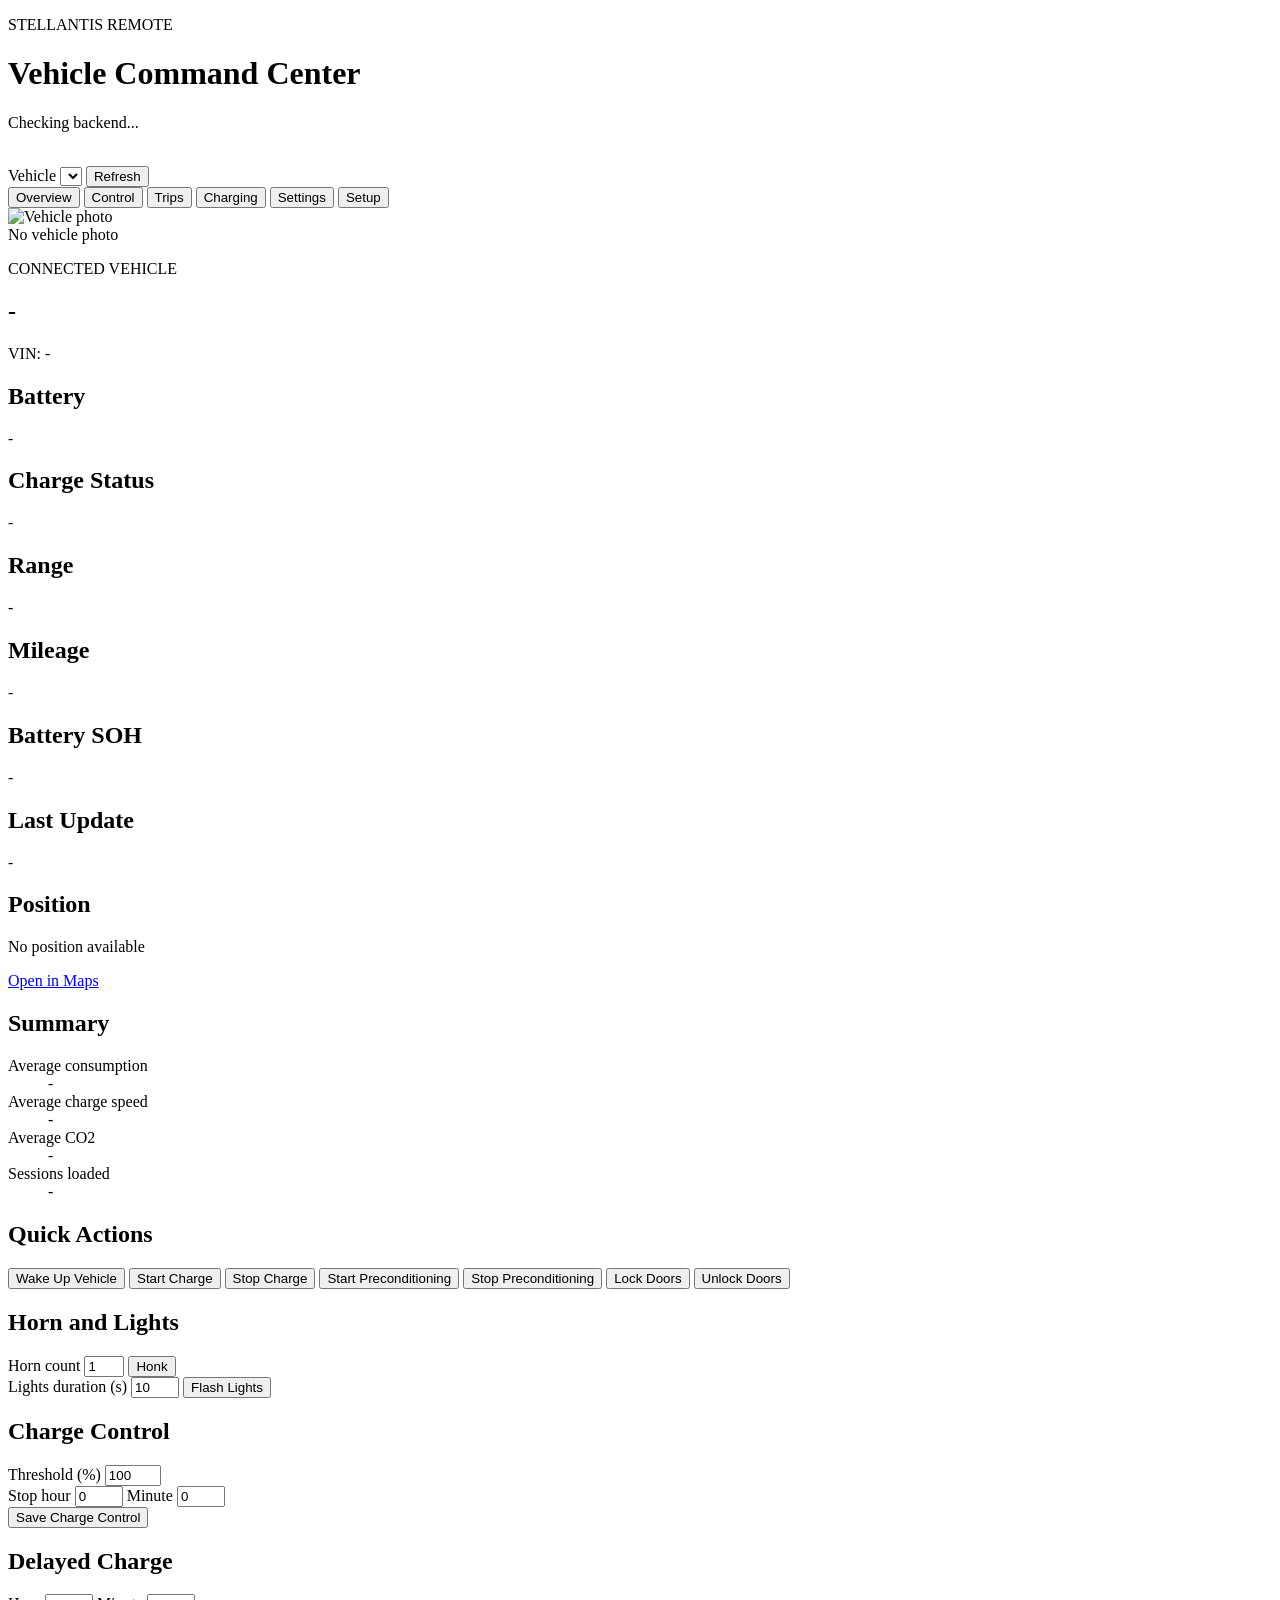
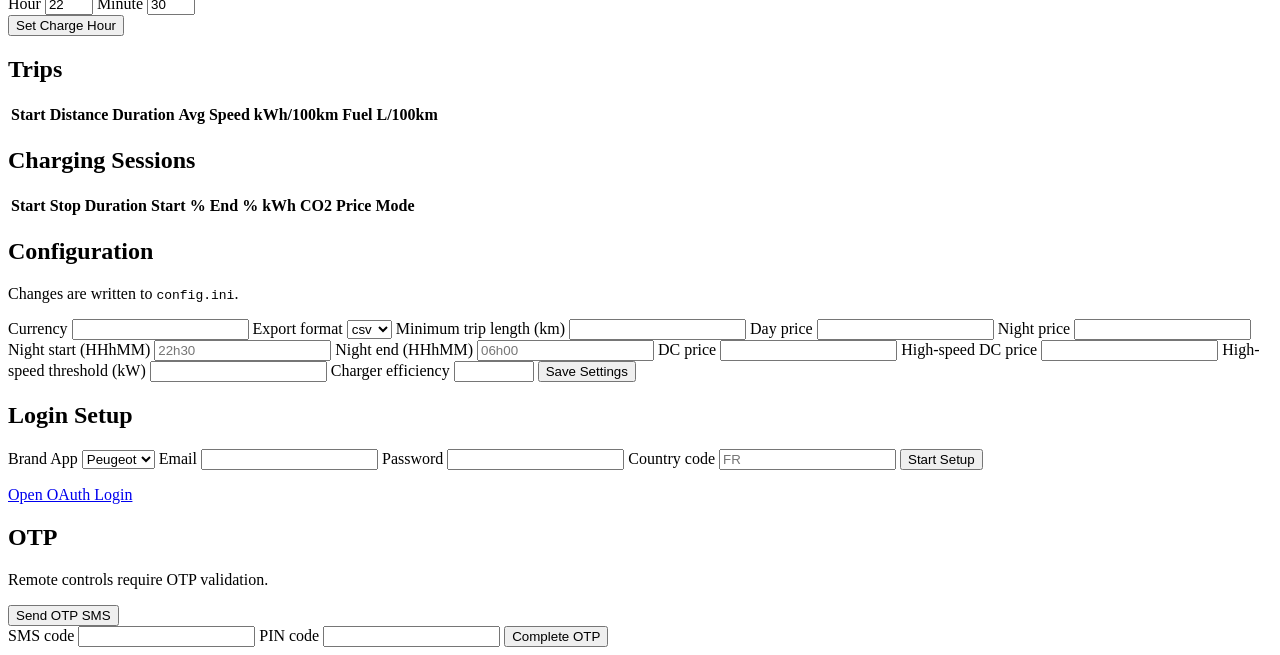
==== psa_car_controller/web/pwa/index.html @ 27de6cbb "Initiate commit for Stellantis PWA" ====
<!doctype html>
<html lang="en">
  <head>
    <meta charset="utf-8" />
    <meta name="viewport" content="width=device-width,initial-scale=1" />
    <meta name="theme-color" content="#102542" />
    <title>Stellantis Car Controller</title>
    <link rel="manifest" href="manifest.webmanifest" />
    <link rel="icon" href="assets/pwa/icons/icon-192.svg" type="image/svg+xml" />
    <link rel="apple-touch-icon" href="assets/pwa/icons/icon-192.svg" />
    <link rel="preconnect" href="https://fonts.googleapis.com" />
    <link rel="preconnect" href="https://fonts.gstatic.com" crossorigin />
    <link href="https://fonts.googleapis.com/css2?family=Space+Grotesk:wght@400;500;700&family=IBM+Plex+Mono:wght@400;600&display=swap" rel="stylesheet" />
    <link rel="stylesheet" href="assets/pwa/styles.css" />
    <script src="assets/pwa/app.js" defer></script>
  </head>
  <body>
    <div class="app-shell">
      <header class="topbar reveal">
        <div class="topbar-title">
          <p class="eyebrow">STELLANTIS REMOTE</p>
          <h1>Vehicle Command Center</h1>
          <p id="connection-state" class="status-line">Checking backend...</p>
          <div id="brand-chip" class="brand-chip hidden">
            <img id="brand-logo" class="brand-logo" src="" alt="" />
            <span id="brand-name"></span>
          </div>
        </div>
        <div class="header-actions">
          <label class="select-wrap" for="vehicle-select">
            Vehicle
            <select id="vehicle-select"></select>
          </label>
          <button id="refresh-btn" class="button secondary" type="button">Refresh</button>
          <button id="install-btn" class="button" type="button" hidden>Install App</button>
        </div>
      </header>

      <nav class="tab-nav reveal" aria-label="Main navigation">
        <button class="tab active" data-tab="overview" type="button">Overview</button>
        <button class="tab" data-tab="control" type="button">Control</button>
        <button class="tab" data-tab="trips" type="button">Trips</button>
        <button class="tab" data-tab="charging" type="button">Charging</button>
        <button class="tab" data-tab="settings" type="button">Settings</button>
        <button class="tab" data-tab="setup" type="button">Setup</button>
      </nav>

      <main>
        <section id="tab-overview" class="tab-panel reveal">
          <article class="card vehicle-hero">
            <div class="vehicle-photo-wrap">
              <img id="vehicle-photo" class="vehicle-photo hidden" src="" alt="Vehicle photo" />
              <div id="vehicle-photo-fallback" class="vehicle-photo-fallback">
                <span>No vehicle photo</span>
              </div>
            </div>
            <div class="vehicle-hero-meta">
              <p class="eyebrow">CONNECTED VEHICLE</p>
              <h2 id="vehicle-name">-</h2>
              <p id="vehicle-vin" class="muted">VIN: -</p>
            </div>
          </article>

          <div class="card-grid">
            <article class="card metric-card ev-only">
              <h2>Battery</h2>
              <p id="metric-battery" class="metric">-</p>
            </article>
            <article class="card metric-card ev-only">
              <h2>Charge Status</h2>
              <p id="metric-charge-status" class="metric">-</p>
            </article>
            <article class="card metric-card ev-only">
              <h2>Range</h2>
              <p id="metric-range" class="metric">-</p>
            </article>
            <article class="card metric-card">
              <h2>Mileage</h2>
              <p id="metric-mileage" class="metric">-</p>
            </article>
            <article class="card metric-card ev-only">
              <h2>Battery SOH</h2>
              <p id="metric-soh" class="metric">-</p>
            </article>
            <article class="card metric-card">
              <h2>Last Update</h2>
              <p id="metric-updated" class="metric">-</p>
            </article>
          </div>

          <div class="two-col">
            <article class="card">
              <h2>Position</h2>
              <p id="metric-position">No position available</p>
              <a id="position-link" class="button secondary" href="#" target="_blank" rel="noopener noreferrer">Open in Maps</a>
            </article>
            <article class="card">
              <h2>Summary</h2>
              <dl class="summary-grid">
                <dt id="summary-consumption-label">Average consumption</dt>
                <dd id="summary-consumption">-</dd>
                <dt id="summary-charge-speed-label" class="ev-only">Average charge speed</dt>
                <dd id="summary-charge-speed" class="ev-only">-</dd>
                <dt id="summary-co2-label" class="ev-only">Average CO2</dt>
                <dd id="summary-co2" class="ev-only">-</dd>
                <dt id="summary-sessions-label" class="ev-only">Sessions loaded</dt>
                <dd id="summary-sessions" class="ev-only">-</dd>
              </dl>
            </article>
          </div>
        </section>

        <section id="tab-control" class="tab-panel hidden">
          <div class="two-col">
            <article class="card">
              <h2>Quick Actions</h2>
              <div class="button-grid">
                <button class="button ev-only" data-action="wakeup" type="button">Wake Up Vehicle</button>
                <button class="button ev-only" data-action="charge-on" type="button">Start Charge</button>
                <button class="button secondary ev-only" data-action="charge-off" type="button">Stop Charge</button>
                <button class="button ev-only" data-action="precond-on" type="button">Start Preconditioning</button>
                <button class="button secondary ev-only" data-action="precond-off" type="button">Stop Preconditioning</button>
                <button class="button" data-action="lock" type="button">Lock Doors</button>
                <button class="button secondary" data-action="unlock" type="button">Unlock Doors</button>
              </div>
            </article>

            <article class="card">
              <h2>Horn and Lights</h2>
              <form id="horn-form" class="inline-form">
                <label for="horn-count">Horn count</label>
                <input id="horn-count" type="number" min="1" max="5" value="1" />
                <button class="button" type="submit">Honk</button>
              </form>
              <form id="lights-form" class="inline-form">
                <label for="lights-duration">Lights duration (s)</label>
                <input id="lights-duration" type="number" min="1" max="60" value="10" />
                <button class="button" type="submit">Flash Lights</button>
              </form>
            </article>
          </div>

          <div class="two-col ev-only">
            <article class="card ev-only">
              <h2>Charge Control</h2>
              <form id="charge-control-form" class="stack-form">
                <label for="charge-threshold">Threshold (%)</label>
                <input id="charge-threshold" type="number" min="1" max="100" value="100" />
                <div class="inline-group">
                  <label for="charge-stop-hour">Stop hour</label>
                  <input id="charge-stop-hour" type="number" min="0" max="23" value="0" />
                  <label for="charge-stop-minute">Minute</label>
                  <input id="charge-stop-minute" type="number" min="0" max="59" value="0" />
                </div>
                <button class="button" type="submit">Save Charge Control</button>
              </form>
            </article>

            <article class="card ev-only">
              <h2>Delayed Charge</h2>
              <form id="charge-hour-form" class="stack-form">
                <div class="inline-group">
                  <label for="charge-hour">Hour</label>
                  <input id="charge-hour" type="number" min="0" max="23" value="22" />
                  <label for="charge-minute">Minute</label>
                  <input id="charge-minute" type="number" min="0" max="59" value="30" />
                </div>
                <button class="button" type="submit">Set Charge Hour</button>
              </form>
            </article>
          </div>
        </section>

        <section id="tab-trips" class="tab-panel hidden">
          <article class="card">
            <h2>Trips</h2>
            <div class="table-wrap">
              <table>
                <thead>
                  <tr>
                    <th>Start</th>
                    <th>Distance</th>
                    <th>Duration</th>
                    <th>Avg Speed</th>
                    <th id="trips-electric-header" class="ev-only">kWh/100km</th>
                    <th id="trips-fuel-header">Fuel L/100km</th>
                  </tr>
                </thead>
                <tbody id="trips-body"></tbody>
              </table>
            </div>
          </article>
        </section>

        <section id="tab-charging" class="tab-panel hidden">
          <article class="card">
            <h2>Charging Sessions</h2>
            <div class="table-wrap">
              <table>
                <thead>
                  <tr>
                    <th>Start</th>
                    <th>Stop</th>
                    <th>Duration</th>
                    <th>Start %</th>
                    <th>End %</th>
                    <th>kWh</th>
                    <th>CO2</th>
                    <th>Price</th>
                    <th>Mode</th>
                  </tr>
                </thead>
                <tbody id="charging-body"></tbody>
              </table>
            </div>
          </article>
        </section>

        <section id="tab-settings" class="tab-panel hidden">
          <article class="card">
            <h2>Configuration</h2>
            <p class="muted">Changes are written to <code>config.ini</code>.</p>
            <form id="settings-form" class="settings-grid">
              <label for="settings-currency">Currency</label>
              <input id="settings-currency" type="text" />

              <label for="settings-export-format">Export format</label>
              <select id="settings-export-format">
                <option value="csv">csv</option>
                <option value="xlsx">xlsx</option>
              </select>

              <label for="settings-min-trip">Minimum trip length (km)</label>
              <input id="settings-min-trip" type="number" step="0.1" min="0" />

              <label for="settings-day-price">Day price</label>
              <input id="settings-day-price" type="number" step="0.001" min="0" />

              <label for="settings-night-price">Night price</label>
              <input id="settings-night-price" type="number" step="0.001" min="0" />

              <label for="settings-night-start">Night start (HHhMM)</label>
              <input id="settings-night-start" type="text" placeholder="22h30" />

              <label for="settings-night-end">Night end (HHhMM)</label>
              <input id="settings-night-end" type="text" placeholder="06h00" />

              <label for="settings-dc-price">DC price</label>
              <input id="settings-dc-price" type="number" step="0.001" min="0" />

              <label for="settings-hs-dc-price">High-speed DC price</label>
              <input id="settings-hs-dc-price" type="number" step="0.001" min="0" />

              <label for="settings-hs-dc-threshold">High-speed threshold (kW)</label>
              <input id="settings-hs-dc-threshold" type="number" step="0.1" min="0" />

              <label for="settings-efficiency">Charger efficiency</label>
              <input id="settings-efficiency" type="number" step="0.0001" min="0" max="1.2" />

              <button class="button" type="submit">Save Settings</button>
            </form>
          </article>
        </section>

        <section id="tab-setup" class="tab-panel hidden">
          <div class="two-col">
            <article id="setup-login-card" class="card hidden">
              <h2>Login Setup</h2>
              <form id="setup-login-form" class="stack-form">
                <label for="setup-package">Brand App</label>
                <select id="setup-package">
                  <option value="com.psa.mym.mypeugeot">Peugeot</option>
                  <option value="com.psa.mym.myopel">Opel</option>
                  <option value="com.psa.mym.mycitroen">Citroen</option>
                  <option value="com.psa.mym.myds">DS</option>
                  <option value="com.psa.mym.myvauxhall">Vauxhall</option>
                </select>
                <label for="setup-email">Email</label>
                <input id="setup-email" type="email" required />
                <label for="setup-password">Password</label>
                <input id="setup-password" type="password" required />
                <label for="setup-country">Country code</label>
                <input id="setup-country" type="text" maxlength="2" placeholder="FR" required />
                <button class="button" type="submit">Start Setup</button>
              </form>
              <p id="oauth-message" class="muted"></p>
              <a id="oauth-url" class="button secondary hidden" href="#" target="_blank" rel="noopener noreferrer">Open OAuth Login</a>
            </article>

            <article id="setup-otp-card" class="card hidden">
              <h2>OTP</h2>
              <p class="muted">Remote controls require OTP validation.</p>
              <div class="stack-form">
                <button id="setup-send-sms" class="button secondary" type="button">Send OTP SMS</button>
              </div>
              <form id="setup-otp-form" class="stack-form">
                <label for="setup-sms-code">SMS code</label>
                <input id="setup-sms-code" type="text" />
                <label for="setup-pin-code">PIN code</label>
                <input id="setup-pin-code" type="password" />
                <button class="button" type="submit">Complete OTP</button>
              </form>
            </article>
          </div>
        </section>
      </main>
    </div>

    <div id="toast" role="status" aria-live="polite"></div>
  </body>
</html>
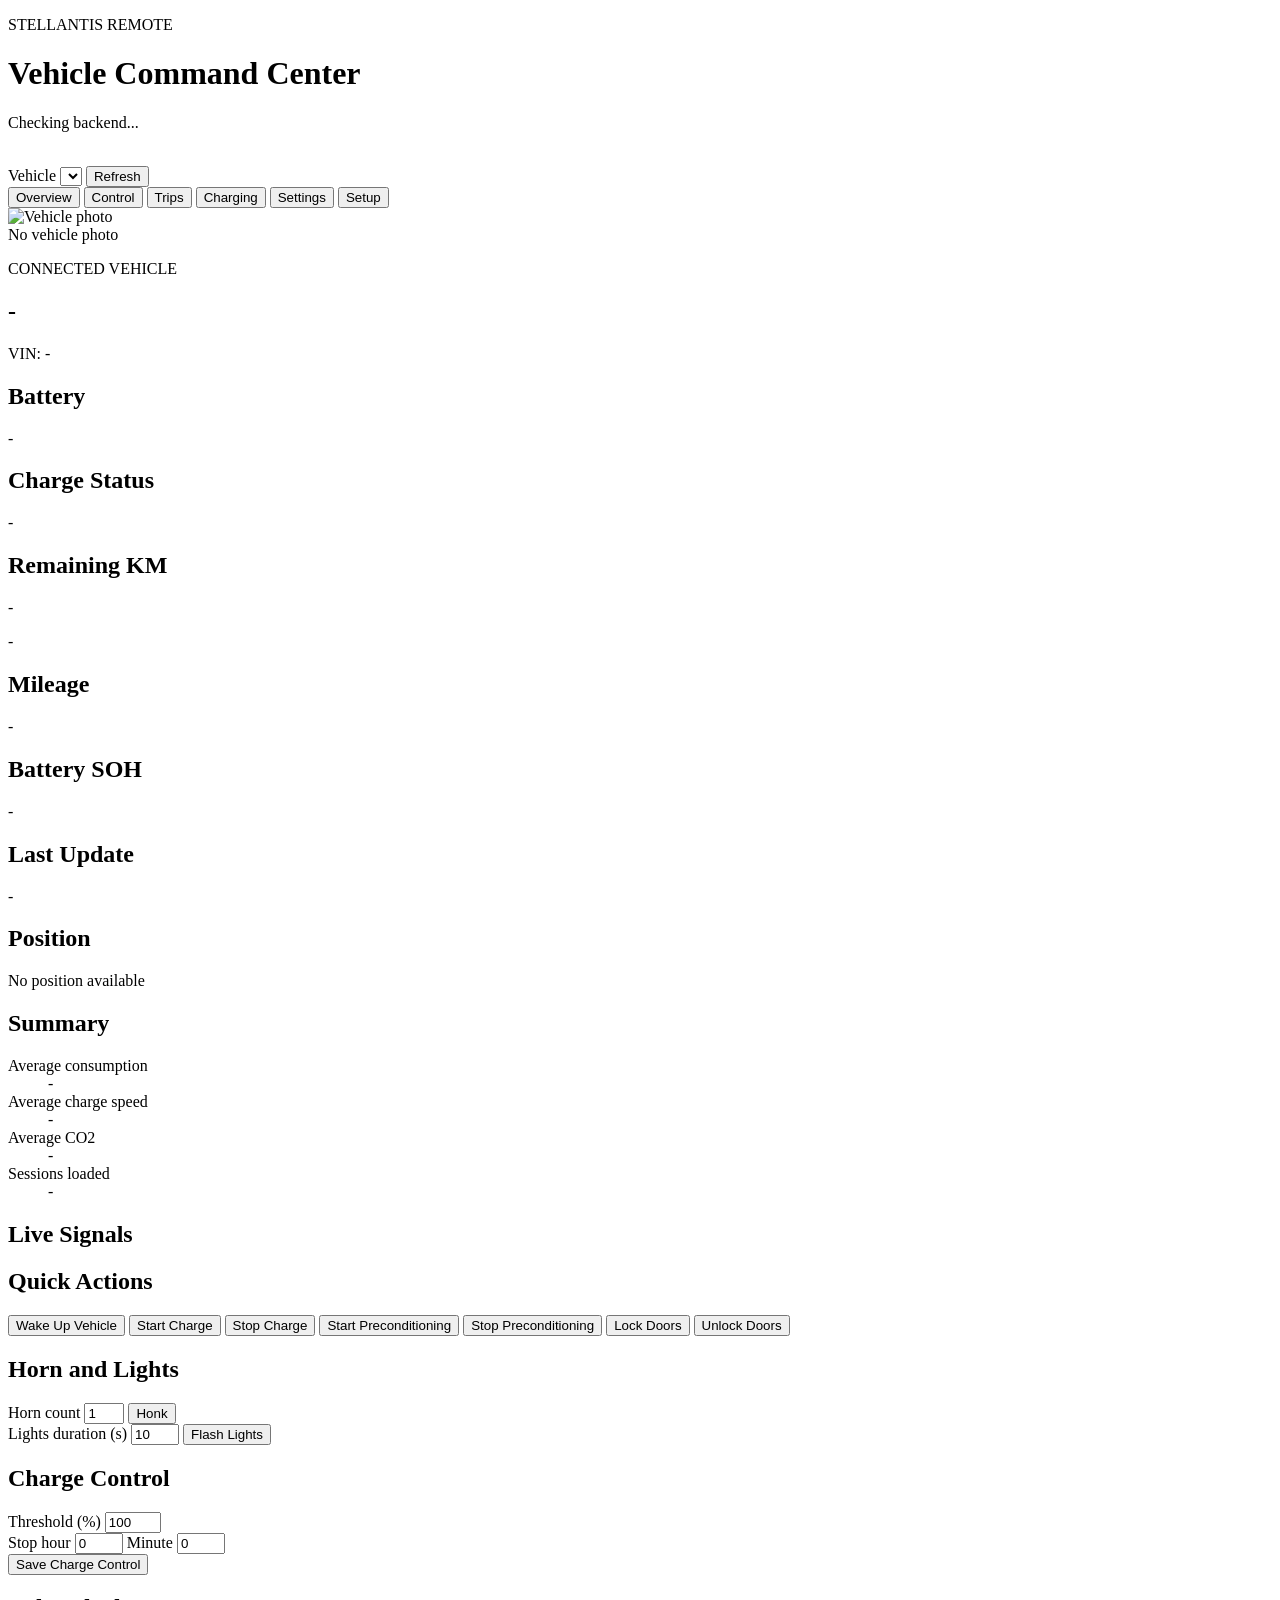
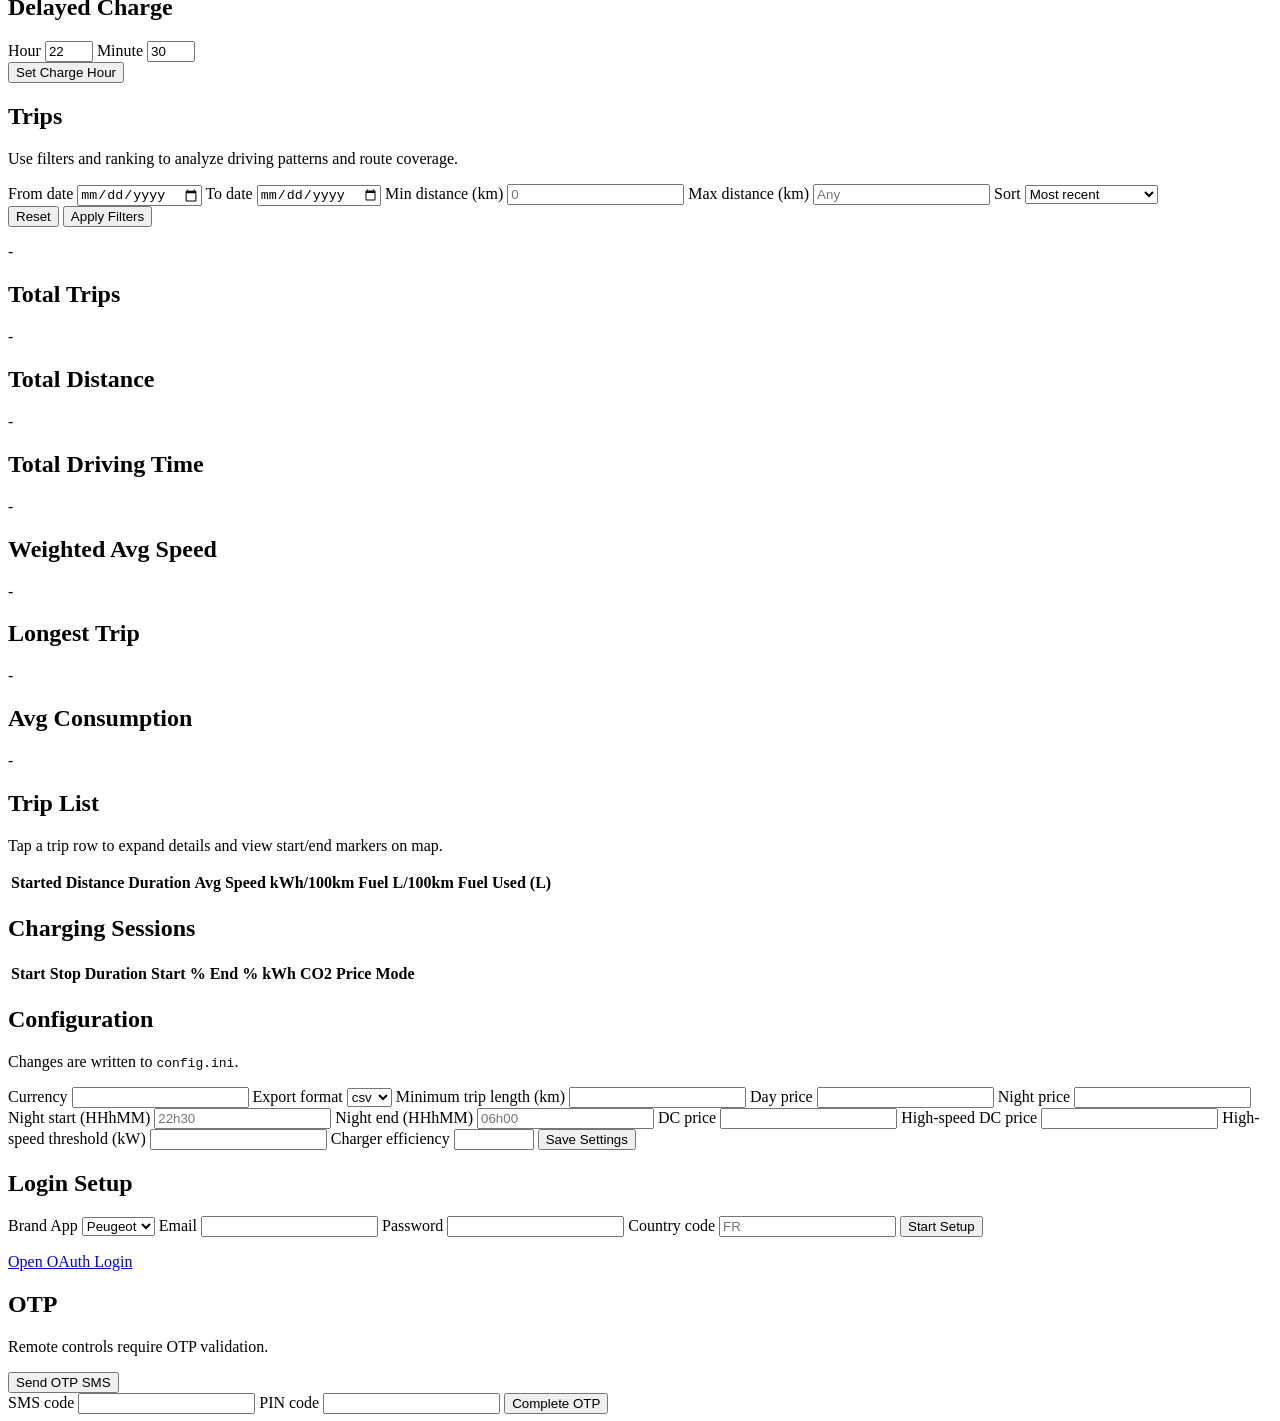
==== commit 6acec46f: "2nd version" ====
--- a/psa_car_controller/web/pwa/index.html
+++ b/psa_car_controller/web/pwa/index.html
@@ -11,7 +11,9 @@
     <link rel="preconnect" href="https://fonts.googleapis.com" />
     <link rel="preconnect" href="https://fonts.gstatic.com" crossorigin />
     <link href="https://fonts.googleapis.com/css2?family=Space+Grotesk:wght@400;500;700&family=IBM+Plex+Mono:wght@400;600&display=swap" rel="stylesheet" />
+    <link rel="stylesheet" href="https://unpkg.com/leaflet@1.9.4/dist/leaflet.css" integrity="sha256-p4NxAoJBhIIN+hmNHrzRCf9tD/miZyoHS5obTRR9BMY=" crossorigin="" />
     <link rel="stylesheet" href="assets/pwa/styles.css" />
+    <script src="https://unpkg.com/leaflet@1.9.4/dist/leaflet.js" integrity="sha256-20nQCchB9co0qIjJZRGuk2/Z9VM+kNiyxNV1lvTlZBo=" crossorigin="" defer></script>
     <script src="assets/pwa/app.js" defer></script>
   </head>
   <body>
@@ -70,9 +72,10 @@
               <h2>Charge Status</h2>
               <p id="metric-charge-status" class="metric">-</p>
             </article>
-            <article class="card metric-card ev-only">
-              <h2>Range</h2>
+            <article class="card metric-card">
+              <h2>Remaining KM</h2>
               <p id="metric-range" class="metric">-</p>
+              <p id="metric-range-detail" class="muted metric-subline">-</p>
             </article>
             <article class="card metric-card">
               <h2>Mileage</h2>
@@ -91,8 +94,8 @@
           <div class="two-col">
             <article class="card">
               <h2>Position</h2>
-              <p id="metric-position">No position available</p>
-              <a id="position-link" class="button secondary" href="#" target="_blank" rel="noopener noreferrer">Open in Maps</a>
+              <div id="overview-position-map" class="overview-map hidden" aria-label="Vehicle position map"></div>
+              <p id="overview-position-empty" class="muted">No position available</p>
             </article>
             <article class="card">
               <h2>Summary</h2>
@@ -108,6 +111,10 @@
               </dl>
             </article>
           </div>
+          <article class="card">
+            <h2>Live Signals</h2>
+            <div id="live-signals" class="signals-grid"></div>
+          </article>
         </section>
 
         <section id="tab-control" class="tab-panel hidden">
@@ -174,16 +181,79 @@
         <section id="tab-trips" class="tab-panel hidden">
           <article class="card">
             <h2>Trips</h2>
+            <p class="muted">Use filters and ranking to analyze driving patterns and route coverage.</p>
+            <form id="trip-filters-form" class="trip-filters">
+              <label for="trip-filter-from">From date</label>
+              <input id="trip-filter-from" type="date" />
+
+              <label for="trip-filter-to">To date</label>
+              <input id="trip-filter-to" type="date" />
+
+              <label for="trip-filter-min-distance">Min distance (km)</label>
+              <input id="trip-filter-min-distance" type="number" min="0" step="0.1" placeholder="0" />
+
+              <label for="trip-filter-max-distance">Max distance (km)</label>
+              <input id="trip-filter-max-distance" type="number" min="0" step="0.1" placeholder="Any" />
+
+              <label for="trip-filter-sort">Sort</label>
+              <select id="trip-filter-sort">
+                <option value="date_desc">Most recent</option>
+                <option value="distance_desc">Longest distance</option>
+                <option value="duration_desc">Longest duration</option>
+                <option value="speed_desc">Highest avg speed</option>
+                <option value="efficiency_electric">Best EV efficiency</option>
+                <option value="efficiency_fuel">Best fuel efficiency</option>
+              </select>
+
+              <div class="trip-filters-actions">
+                <button id="trip-filters-reset" class="button secondary" type="button">Reset</button>
+                <button class="button" type="submit">Apply Filters</button>
+              </div>
+            </form>
+            <p id="trip-filter-summary" class="muted trip-filter-summary">-</p>
+          </article>
+
+          <div class="card-grid trip-stats-grid">
+            <article class="card metric-card">
+              <h2>Total Trips</h2>
+              <p id="trip-stat-count" class="metric">-</p>
+            </article>
+            <article class="card metric-card">
+              <h2>Total Distance</h2>
+              <p id="trip-stat-distance" class="metric">-</p>
+            </article>
+            <article class="card metric-card">
+              <h2>Total Driving Time</h2>
+              <p id="trip-stat-duration" class="metric">-</p>
+            </article>
+            <article class="card metric-card">
+              <h2>Weighted Avg Speed</h2>
+              <p id="trip-stat-speed" class="metric">-</p>
+            </article>
+            <article class="card metric-card">
+              <h2>Longest Trip</h2>
+              <p id="trip-stat-longest" class="metric">-</p>
+            </article>
+            <article class="card metric-card">
+              <h2 id="trip-stat-consumption-label">Avg Consumption</h2>
+              <p id="trip-stat-consumption" class="metric">-</p>
+            </article>
+          </div>
+
+          <article class="card">
+            <h2>Trip List</h2>
+            <p class="muted">Tap a trip row to expand details and view start/end markers on map.</p>
             <div class="table-wrap">
               <table>
                 <thead>
                   <tr>
-                    <th>Start</th>
+                    <th>Started</th>
                     <th>Distance</th>
                     <th>Duration</th>
                     <th>Avg Speed</th>
                     <th id="trips-electric-header" class="ev-only">kWh/100km</th>
                     <th id="trips-fuel-header">Fuel L/100km</th>
+                    <th>Fuel Used (L)</th>
                   </tr>
                 </thead>
                 <tbody id="trips-body"></tbody>
